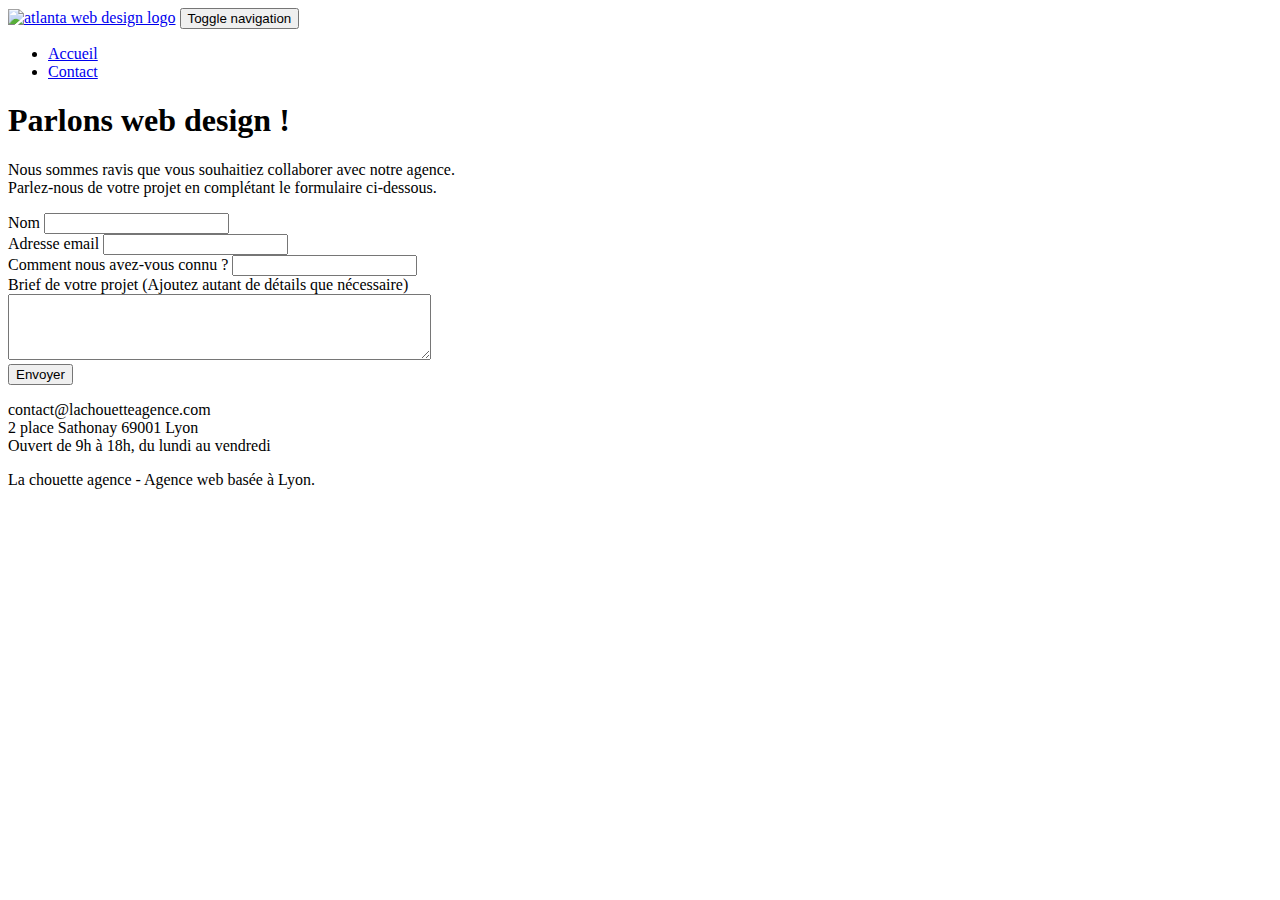
==== contact.html @ 2a6ebea1 "meta" ====
<!doctype html>
<html lang="Default">

<head>
	<meta charset="utf-8">
	<meta name="description" content="Contactez La Chouette agence ! Réponse sous 24H | Devis personnalisé | Création de sites internet | Webdesign | SEO">
	<meta name="robots" content="index, follow">
	<meta name="viewport" content="width=device-width, initial-scale=1.0, viewport-fit=cover">

	<link rel="shortcut icon" type="image/png" href="favicon.jpg">
	<link rel="stylesheet" type="text/css" href="./css/bootstrap.min.css">
	<link rel="stylesheet" type="text/css" href="style.css">
	<link rel="stylesheet" type="text/css" href="./css/font-awesome.min.css">
	<link rel="stylesheet" type="text/css" href="./css/et-line.min.css">

	<script src="./js/jquery-2.1.0.min.js"></script>
	<script src="./js/bootstrap.min.js"></script>
	<script src="./js/blocs.min.js"></script>
	<script src="./js/jqBootstrapValidation.js"></script>
	<script src="./js/formHandler.js"></script>

	<title>Contactez La Chouette agence | Webdesign - SEO</title>

</head>

<body>
	<!-- Principal conteneur -->
	<div class="page-container">

		<!-- bloc-0 -->
		<div class="bloc bgc-white l-bloc " id="bloc-0">
			<div class="container bloc-sm">
				<nav class="navbar row">
					<div class="navbar-header">
						<a class="navbar-brand" href="index.html"><img src="img/la-chouette-agence.png"
								alt="atlanta web design logo" height="40" /></a>
						<button id="nav-toggle" type="button" class="ui-navbar-toggle navbar-toggle"
							data-toggle="collapse" data-target=".navbar-1">
							<span class="sr-only">Toggle navigation</span><span class="icon-bar"></span><span
								class="icon-bar"></span><span class="icon-bar"></span>
						</button>
					</div>
					<div class="collapse navbar-collapse navbar-1 special-dropdown-nav">
						<ul class="site-navigation nav navbar-nav">
							<li>
								<a href="index.html">Accueil</a>
							</li>
							<li>
								<a href="contact.html">Contact</a>
							</li>
						</ul>
					</div>
				</nav>
			</div>
		</div>
		<!-- bloc-0 END -->

		<!-- bloc-6 -->
		<div class="bloc bg-dots-bg bg-repeat bgc-atomic-tangerine d-bloc bloc-bg-texture texture-paper" id="bloc-6">
			<div class="container bloc-lg">
				<div class="row">
					<div class="col-sm-12">
						<h1 class="text-center hero-bloc-text tc-white">
							Parlons web design !
						</h1>
						<p class="text-center mg-lg tc-white tight-width-whitespace">
							Nous sommes ravis que vous souhaitiez collaborer avec notre agence.<br>
							Parlez-nous de votre projet en complétant le formulaire ci-dessous.
						</p>
					</div>
				</div>
			</div>
		</div>
		<!-- bloc-6 END -->

		<!-- bloc-7 -->
		<div class="bloc bgc-white l-bloc" id="bloc-7">
			<div class="container bloc-lg">
				<div class="row">
					<div class="col-sm-6">
						<form id="form_1" novalidate success-msg="Your message has been sent."
							fail-msg="Sorry it seems that our mail server is not responding, Sorry for the inconvenience!">
							<div class="form-group">
								<label>
									Nom
								</label>
								<input id="name" class="form-control" required />
							</div>
							<div class="form-group">
								<label>
									Adresse email
								</label>
								<input id="email" class="form-control" type="email" required />
							</div>
							<div class="form-group">
								<label>
									Comment nous avez-vous connu ?
								</label>
								<input class="form-control" type="email" required id="input_504" />
							</div>
							<div class="form-group">
								<label>
									Brief de votre projet (Ajoutez autant de détails que nécessaire)<br>
								</label><textarea id="message" class="form-control" rows="4" cols="50"
									required></textarea>
							</div>
							<button class="bloc-button btn btn-lg btn-block cta-hero btn-atomic-tangerine"
								type="submit">
								Envoyer
							</button>
						</form>
					</div>
					<div class="col-sm-6">
						<p>
							contact@lachouetteagence.com<br>2 place Sathonay 69001 Lyon<br>Ouvert de 9h à 18h, du lundi
							au vendredi<br>
						</p>
					</div>
				</div>
			</div>
		</div>
		<!-- bloc-7 END -->

		<!-- ScrollToTop Button -->
		<a class="bloc-button btn btn-d scrollToTop" onclick="scrollToTarget('1')"><span
				class="fa fa-chevron-up"></span></a>
		<!-- ScrollToTop Button END-->


		<!-- Footer - bloc-8 -->
		<div class="bloc bgc-atomic-tangerine d-bloc" id="bloc-8">
			<div class="container bloc-sm">
				<div class="row">
					<div class="col-sm-12">
						<p class="text-center white">
							La chouette agence - Agence web basée à Lyon.<br>
						</p>
						<div class="row row-no-gutters social">
							<div class="col-sm-3">
								<div class="text-center">
									<a class="social" href="index.html"><span class="fa fa-twitter icon-md"></span></a>
								</div>
							</div>
							<div class="col-sm-3">
								<div class="text-center">
									<a class="social" href="index.html"><span class="fa fa-facebook icon-md"></span></a>
								</div>
							</div>
							<div class="col-sm-3">
								<div class="text-center">
									<a class="social" href="index.html"><span class="fa fa-dribbble icon-md"></span></a>
								</div>
							</div>
							<div class="col-sm-3">
								<div class="text-center">
									<a class="social" href="index.html"><span
											class="fa fa-instagram icon-md"></span></a>
								</div>
							</div>
						</div>
					</div>
				</div>
			</div>
		</div>
		<!-- Footer - bloc-8 END -->

	</div>
	<!-- Principal conteneur END -->


</body>

</html>
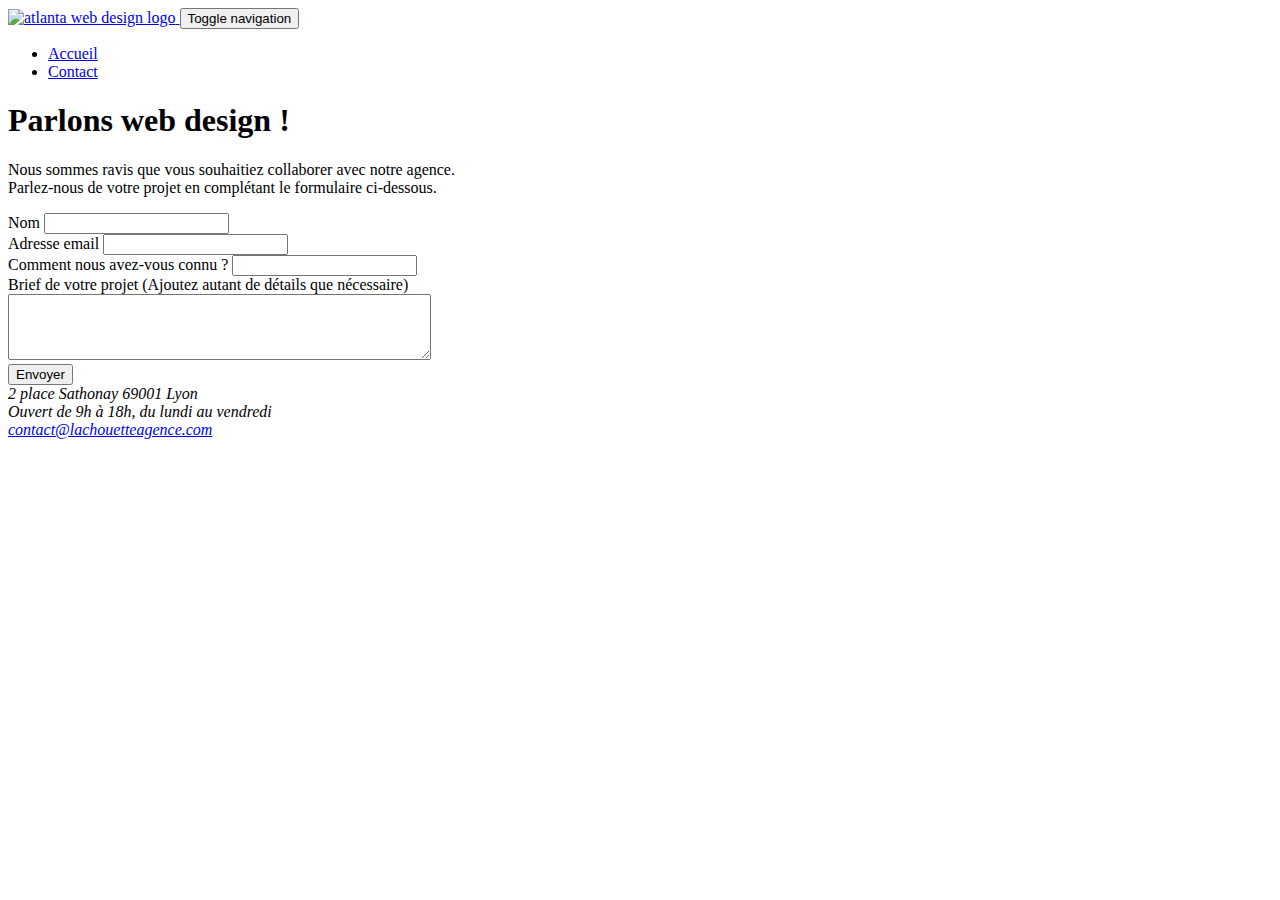
==== commit 5b2b5efd: "arborescence" ====
--- a/contact.html
+++ b/contact.html
@@ -3,19 +3,20 @@
 
 <head>
 	<meta charset="utf-8">
-	<meta name="description" content="Contactez La Chouette agence ! Réponse sous 24H | Devis personnalisé | Création de sites internet | Webdesign | SEO">
+	<meta name="description"
+		content="Contactez La Chouette agence ! Réponse sous 24H | Devis personnalisé | Création de sites internet | Webdesign | SEO">
 	<meta name="robots" content="index, follow">
 	<meta name="viewport" content="width=device-width, initial-scale=1.0, viewport-fit=cover">
 
 	<link rel="shortcut icon" type="image/png" href="favicon.jpg">
-	<link rel="stylesheet" type="text/css" href="./css/bootstrap.min.css">
+	<link rel="stylesheet" type="text/css" href="./css/bootstrap.css">
 	<link rel="stylesheet" type="text/css" href="style.css">
-	<link rel="stylesheet" type="text/css" href="./css/font-awesome.min.css">
-	<link rel="stylesheet" type="text/css" href="./css/et-line.min.css">
+	<link rel="stylesheet" type="text/css" href="./css/font-awesome.css">
+	<link rel="stylesheet" type="text/css" href="./css/et-line.css">
 
-	<script src="./js/jquery-2.1.0.min.js"></script>
-	<script src="./js/bootstrap.min.js"></script>
-	<script src="./js/blocs.min.js"></script>
+	<script src="./js/jquery-2.1.0.js"></script>
+	<script src="./js/bootstrap.js"></script>
+	<script src="./js/blocs.js"></script>
 	<script src="./js/jqBootstrapValidation.js"></script>
 	<script src="./js/formHandler.js"></script>
 
@@ -24,39 +25,46 @@
 </head>
 
 <body>
-	<!-- Principal conteneur -->
-	<div class="page-container">
 
-		<!-- bloc-0 -->
-		<div class="bloc bgc-white l-bloc " id="bloc-0">
-			<div class="container bloc-sm">
-				<nav class="navbar row">
-					<div class="navbar-header">
-						<a class="navbar-brand" href="index.html"><img src="img/la-chouette-agence.png"
-								alt="atlanta web design logo" height="40" /></a>
-						<button id="nav-toggle" type="button" class="ui-navbar-toggle navbar-toggle"
-							data-toggle="collapse" data-target=".navbar-1">
-							<span class="sr-only">Toggle navigation</span><span class="icon-bar"></span><span
-								class="icon-bar"></span><span class="icon-bar"></span>
-						</button>
-					</div>
-					<div class="collapse navbar-collapse navbar-1 special-dropdown-nav">
-						<ul class="site-navigation nav navbar-nav">
-							<li>
-								<a href="index.html">Accueil</a>
-							</li>
-							<li>
-								<a href="contact.html">Contact</a>
-							</li>
-						</ul>
-					</div>
-				</nav>
-			</div>
+	<!-- header -->
+
+	<header class="bloc bgc-white l-bloc " id="bloc-0">
+		<div class="container bloc-sm">
+			<nav class="navbar row">
+				<div class="navbar-header">
+					<a class="navbar-brand" href="index.html">
+						<img src="img/la-chouette-agence.png" alt="atlanta web design logo" height="40" />
+					</a>
+					<button id="nav-toggle" type="button" class="ui-navbar-toggle navbar-toggle" data-toggle="collapse"
+						data-target=".navbar-1">
+						<span class="sr-only">Toggle navigation</span>
+						<span class="icon-bar"></span>
+						<span class="icon-bar"></span>
+						<span class="icon-bar"></span>
+					</button>
+				</div>
+				<div class="collapse navbar-collapse navbar-1 special-dropdown-nav">
+					<ul class="site-navigation nav navbar-nav">
+						<li>
+							<a href="index.html">Accueil</a>
+						</li>
+						<li>
+							<a href="contact.html">Contact</a>
+						</li>
+					</ul>
+				</div>
+			</nav>
 		</div>
-		<!-- bloc-0 END -->
+	</header>
 
-		<!-- bloc-6 -->
-		<div class="bloc bg-dots-bg bg-repeat bgc-atomic-tangerine d-bloc bloc-bg-texture texture-paper" id="bloc-6">
+	<!-- header END -->
+
+	<!-- main -->
+	<main class="page-container">
+
+		<!-- section -->
+
+		<section class="bloc bg-dots-bg bg-repeat bgc-atomic-tangerine d-bloc bloc-bg-texture texture-paper" id="bloc-6">
 			<div class="container bloc-lg">
 				<div class="row">
 					<div class="col-sm-12">
@@ -70,16 +78,17 @@
 					</div>
 				</div>
 			</div>
-		</div>
-		<!-- bloc-6 END -->
+		</section>
 
-		<!-- bloc-7 -->
+		<!-- section END -->
+
+		<!-- form -->
+
 		<div class="bloc bgc-white l-bloc" id="bloc-7">
 			<div class="container bloc-lg">
 				<div class="row">
 					<div class="col-sm-6">
-						<form id="form_1" novalidate success-msg="Your message has been sent."
-							fail-msg="Sorry it seems that our mail server is not responding, Sorry for the inconvenience!">
+						<form id="form_1" novalidate>
 							<div class="form-group">
 								<label>
 									Nom
@@ -110,63 +119,57 @@
 							</button>
 						</form>
 					</div>
-					<div class="col-sm-6">
-						<p>
-							contact@lachouetteagence.com<br>2 place Sathonay 69001 Lyon<br>Ouvert de 9h à 18h, du lundi
-							au vendredi<br>
-						</p>
-					</div>
 				</div>
 			</div>
 		</div>
-		<!-- bloc-7 END -->
 
-		<!-- ScrollToTop Button -->
-		<a class="bloc-button btn btn-d scrollToTop" onclick="scrollToTarget('1')"><span
-				class="fa fa-chevron-up"></span></a>
-		<!-- ScrollToTop Button END-->
+		<!-- form END -->
 
+	</main>
 
-		<!-- Footer - bloc-8 -->
-		<div class="bloc bgc-atomic-tangerine d-bloc" id="bloc-8">
-			<div class="container bloc-sm">
-				<div class="row">
-					<div class="col-sm-12">
-						<p class="text-center white">
-							La chouette agence - Agence web basée à Lyon.<br>
-						</p>
-						<div class="row row-no-gutters social">
-							<div class="col-sm-3">
-								<div class="text-center">
-									<a class="social" href="index.html"><span class="fa fa-twitter icon-md"></span></a>
-								</div>
-							</div>
-							<div class="col-sm-3">
-								<div class="text-center">
-									<a class="social" href="index.html"><span class="fa fa-facebook icon-md"></span></a>
-								</div>
-							</div>
-							<div class="col-sm-3">
-								<div class="text-center">
-									<a class="social" href="index.html"><span class="fa fa-dribbble icon-md"></span></a>
-								</div>
-							</div>
-							<div class="col-sm-3">
-								<div class="text-center">
-									<a class="social" href="index.html"><span
-											class="fa fa-instagram icon-md"></span></a>
-								</div>
-							</div>
+	<!-- main END -->
+
+	<!-- Footer -->
+
+	<footer class="bloc bgc-atomic-tangerine d-bloc" id="bloc-8">
+		<div class="container bloc-sm">
+			<div class="row">
+				<div class="col-sm-12">
+					<address class="text-center white">
+						2 place Sathonay 69001 Lyon<br>
+						Ouvert de 9h à 18h, du lundi au vendredi<br>
+						<a href="mailto:contact@lachouetteagence.com"
+							class="d-bloc">contact@lachouetteagence.com</a><br>
+					</address>
+				</div>
+
+				<div class="row row-no-gutters social">
+					<div class="col-sm-3">
+						<div class="text-center">
+							<a class="social" href="index.html"><span class="fa fa-twitter icon-md"></span></a>
+						</div>
+					</div>
+					<div class="col-sm-3">
+						<div class="text-center">
+							<a class="social" href="index.html"><span class="fa fa-facebook icon-md"></span></a>
+						</div>
+					</div>
+					<div class="col-sm-3">
+						<div class="text-center">
+							<a class="social" href="index.html"><span class="fa fa-dribbble icon-md"></span></a>
+						</div>
+					</div>
+					<div class="col-sm-3">
+						<div class="text-center">
+							<a class="social" href="index.html"><span class="fa fa-instagram icon-md"></span></a>
 						</div>
 					</div>
 				</div>
 			</div>
 		</div>
-		<!-- Footer - bloc-8 END -->
+	</footer>
 
-	</div>
-	<!-- Principal conteneur END -->
-
+	<!-- Footer END-->
 
 </body>
 
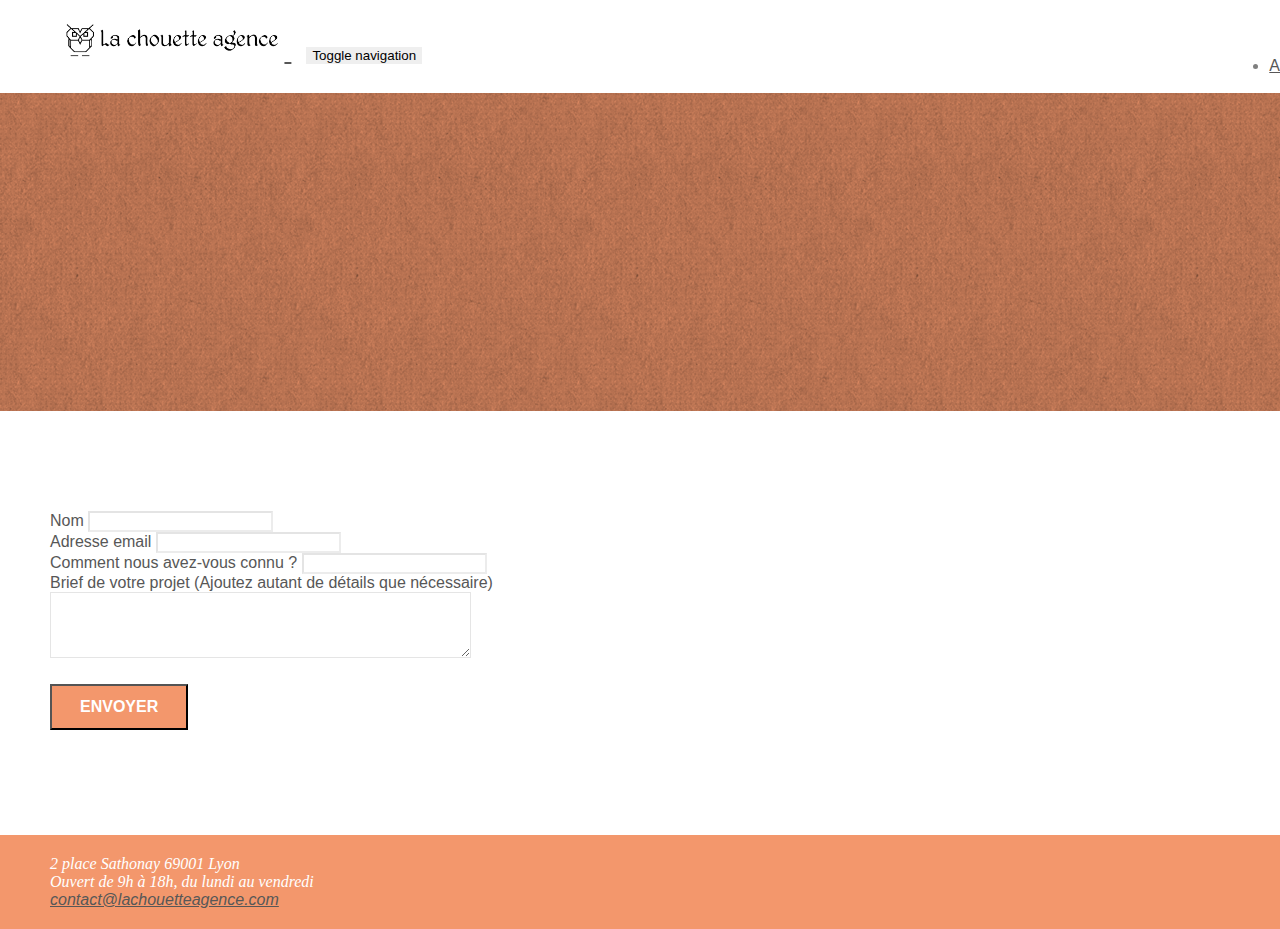
==== commit 568fa7ab: "resize img" ====
--- a/contact.html
+++ b/contact.html
@@ -1,5 +1,5 @@
 <!doctype html>
-<html lang="Default">
+<html lang="fr">
 
 <head>
 	<meta charset="utf-8">
@@ -8,7 +8,7 @@
 	<meta name="robots" content="index, follow">
 	<meta name="viewport" content="width=device-width, initial-scale=1.0, viewport-fit=cover">
 
-	<link rel="shortcut icon" type="image/png" href="favicon.jpg">
+	<link rel="shortcut icon" type="image/png" href="favicon.png">
 	<link rel="stylesheet" type="text/css" href="./css/bootstrap.css">
 	<link rel="stylesheet" type="text/css" href="style.css">
 	<link rel="stylesheet" type="text/css" href="./css/font-awesome.css">
@@ -33,7 +33,7 @@
 			<nav class="navbar row">
 				<div class="navbar-header">
 					<a class="navbar-brand" href="index.html">
-						<img src="img/la-chouette-agence.png" alt="atlanta web design logo" height="40" />
+						<img src="img/la-chouette-agence.svg" alt="atlanta web design logo" height="40" />
 					</a>
 					<button id="nav-toggle" type="button" class="ui-navbar-toggle navbar-toggle" data-toggle="collapse"
 						data-target=".navbar-1">
--- a/style.css
+++ b/style.css
@@ -0,0 +1,1042 @@
+body {
+    margin: 0;
+    padding: 0;
+    background: #FFF;
+    overflow-x: hidden;
+    -webkit-font-smoothing: antialiased;
+    -moz-osx-font-smoothing: grayscale;
+}
+
+a,
+button {
+    transition: all .3s ease-in-out;
+    outline: none!important;
+}
+
+a:hover {
+    text-decoration: none;
+    cursor: pointer;
+}
+
+#page-loading-blocs-notifaction {
+    position: fixed;
+    top: 0;
+    bottom: 0;
+    width: 100%;
+    z-index: 100000;
+    background: #FFFFFF url("img/pageload-spinner.gif") no-repeat center center;
+}
+
+.bloc {
+    width: 100%;
+    clear: both;
+    background: 50% 50% no-repeat;
+    padding: 0 50px;
+    -webkit-background-size: cover;
+    -moz-background-size: cover;
+    -o-background-size: cover;
+    background-size: cover;
+    position: relative;
+}
+
+.bloc .container {
+    padding-left: 0;
+    padding-right: 0;
+}
+
+.bloc-lg {
+    padding: 100px 50px;
+}
+
+.bloc-md {
+    padding: 50px;
+}
+
+.bloc-sm {
+    padding: 20px 50px;
+}
+
+.bg-center,
+.bg-l-edge,
+.bg-r-edge,
+.bg-t-edge,
+.bg-b-edge,
+.bg-tl-edge,
+.bg-bl-edge,
+.bg-tr-edge,
+.bg-br-edge,
+.bg-repeat {
+    -webkit-background-size: auto!important;
+    -moz-background-size: auto!important;
+    -o-background-size: auto!important;
+    background-size: auto!important;
+}
+
+.bg-repeat {
+    background: repeat;
+}
+
+.bg-t-edge {
+    background: top no-repeat;
+}
+
+.bloc-bg-texture::before {
+    content: "";
+    background-size: 2px 2px;
+    position: absolute;
+    top: 0;
+    bottom: 0;
+    left: 0;
+    right: 0;
+}
+
+.texture-paper::before {
+    background: url("img/texture-paper.png");
+    background-size: 280px 280px;
+}
+
+.b-parallax {
+    background-attachment: fixed;
+}
+
+.d-bloc {
+    color: rgba(255, 255, 255, .7);
+}
+
+.d-bloc button:hover {
+    color: rgba(255, 255, 255, .9);
+}
+
+.d-bloc .icon-round,
+.d-bloc .icon-square,
+.d-bloc .icon-rounded,
+.d-bloc .icon-semi-rounded-a,
+.d-bloc .icon-semi-rounded-b {
+    border-color: rgba(255, 255, 255, .9);
+}
+
+.d-bloc .divider-h span {
+    border-color: rgba(255, 255, 255, .2);
+}
+
+.d-bloc .a-btn,
+.d-bloc .navbar a,
+.d-bloc .navbar-brand,
+.d-bloc a .icon-sm,
+.d-bloc a .icon-md,
+.d-bloc a .icon-lg,
+.d-bloc a .icon-xl,
+.d-bloc h1 a,
+.d-bloc h2 a,
+.d-bloc h3 a,
+.d-bloc h4 a,
+.d-bloc h5 a,
+.d-bloc h6 a,
+.d-bloc p a {
+    color: rgba(255, 255, 255, .6);
+}
+
+.d-bloc .a-btn:hover,
+.d-bloc .navbar a:hover,
+.d-bloc .navbar-brand:hover,
+.d-bloc a:hover .icon-sm,
+.d-bloc a:hover .icon-md,
+.d-bloc a:hover .icon-lg,
+.d-bloc a:hover .icon-xl,
+.d-bloc h1 a:hover,
+.d-bloc h2 a:hover,
+.d-bloc h3 a:hover,
+.d-bloc h4 a:hover,
+.d-bloc h5 a:hover,
+.d-bloc h6 a:hover,
+.d-bloc p a:hover {
+    color: rgba(255, 255, 255, 1);
+}
+
+.d-bloc .navbar-toggle .icon-bar {
+    background: rgba(255, 255, 255, 1);
+}
+
+.d-bloc .btn-wire,
+.d-bloc .btn-wire:hover {
+    color: rgba(255, 255, 255, 1);
+    border-color: rgba(255, 255, 255, 1);
+}
+
+.d-bloc .panel {
+    color: rgba(0, 0, 0, .5);
+}
+
+.d-bloc .panel button:hover {
+    color: rgba(0, 0, 0, .7);
+}
+
+.d-bloc .panel icon {
+    border-color: rgba(0, 0, 0, .7);
+}
+
+.d-bloc .panel .divider-h span {
+    border-color: rgba(0, 0, 0, .1);
+}
+
+.d-bloc .panel .a-btn {
+    color: rgba(0, 0, 0, .6);
+}
+
+.d-bloc .panel .a-btn:hover {
+    color: rgba(0, 0, 0, 1);
+}
+
+.d-bloc .panel .btn-wire,
+.d-bloc .panel .btn-wire:hover {
+    color: rgba(0, 0, 0, .7);
+    border-color: rgba(0, 0, 0, .3);
+}
+
+.d-bloc .panel,
+.l-bloc {
+    color: rgba(0, 0, 0, .5);
+}
+
+.d-bloc .panel button:hover,
+.l-bloc button:hover {
+    color: rgba(0, 0, 0, .7);
+}
+
+.l-bloc .icon-round,
+.l-bloc .icon-square,
+.l-bloc .icon-rounded,
+.l-bloc .icon-semi-rounded-a,
+.l-bloc .icon-semi-rounded-b {
+    border-color: rgba(0, 0, 0, .7);
+}
+
+.d-bloc .panel .divider-h span,
+.l-bloc .divider-h span {
+    border-color: rgba(0, 0, 0, .1);
+}
+
+.d-bloc .panel .a-btn,
+.l-bloc .a-btn,
+.l-bloc .navbar a,
+.l-bloc .navbar-brand,
+.l-bloc a .icon-sm,
+.l-bloc a .icon-md,
+.l-bloc a .icon-lg,
+.l-bloc a .icon-xl,
+.l-bloc h1 a,
+.l-bloc h2 a,
+.l-bloc h3 a,
+.l-bloc h4 a,
+.l-bloc h5 a,
+.l-bloc h6 a,
+.l-bloc p a {
+    color: rgba(0, 0, 0, .6);
+}
+
+.d-bloc .panel .a-btn:hover,
+.l-bloc .a-btn:hover,
+.l-bloc .navbar a:hover,
+.l-bloc .navbar-brand:hover,
+.l-bloc a:hover .icon-sm,
+.l-bloc a:hover .icon-md,
+.l-bloc a:hover .icon-lg,
+.l-bloc a:hover .icon-xl,
+.l-bloc h1 a:hover,
+.l-bloc h2 a:hover,
+.l-bloc h3 a:hover,
+.l-bloc h4 a:hover,
+.l-bloc h5 a:hover,
+.l-bloc h6 a:hover,
+.l-bloc p a:hover {
+    color: rgba(0, 0, 0, 1);
+}
+
+.l-bloc .navbar-toggle .icon-bar {
+    color: rgba(0, 0, 0, .6);
+}
+
+.d-bloc .panel .btn-wire,
+.d-bloc .panel .btn-wire:hover,
+.l-bloc .btn-wire,
+.l-bloc .btn-wire:hover {
+    color: rgba(0, 0, 0, .7);
+    border-color: rgba(0, 0, 0, .3);
+}
+
+.voffset {
+    margin-top: 30px;
+}
+
+.voffset-lg {
+    margin-top: 80px;
+}
+
+.row-no-gutters {
+    margin-right: 0;
+    margin-left: 0;
+}
+
+.row.row-no-gutters > [class^="col-"],
+.row.row-no-gutters > [class*=" col-"] {
+    padding-right: 0;
+    padding-left: 0;
+}
+
+#bloc-1-hero h1 {
+    font-size: 32px;
+}
+
+.navbar {
+    margin-bottom: 0;
+    z-index: 1;
+}
+
+.navbar-brand {
+    height: auto;
+    padding: 3px 15px;
+    font-size: 25px;
+    font-weight: normal;
+    font-weight: 600;
+    line-height: 44px;
+}
+
+.navbar-brand img {
+    max-height: 200px;
+    margin: 0 5px 0 0;
+    display: inline;
+}
+
+.navbar-brand img[src$=svg] {
+    min-width: 100px;
+}
+
+.nav-center .navbar-brand img {
+    margin: 0;
+}
+
+.navbar .nav {
+    padding-top: 2px;
+    margin-right: -16px;
+    float: right;
+    z-index: 1;
+}
+
+.nav > li {
+    float: left;
+    margin-top: 4px;
+    font-size: 16px;
+}
+
+.navbar-nav .open .dropdown-menu > li > a {
+    text-align: inherit;
+}
+
+.nav > li a:hover,
+.nav > li a:focus {
+    background: transparent;
+}
+
+.navbar-toggle {
+    margin: 10px 10px 0 0;
+    border: 0px;
+}
+
+.navbar-toggle:hover {
+    background: transparent!important;
+}
+
+.navbar-toggle .icon-bar {
+    background-color: rgba(0, 0, 0, .5);
+    width: 26px;
+}
+
+.nav-invert .navbar .nav {
+    float: left;
+}
+
+.nav-invert .navbar-header,
+.nav-invert .navbar-brand {
+    float: right;
+    position: relative;
+    z-index: 2;
+}
+
+@media (min-width: 768px) {
+    .site-navigation {
+        position: absolute;
+        top: 50%;
+        right: 20px;
+        transform: translate(0, -50%);
+        -webkit-transform: translateY(-50%);
+    }
+    .nav > li .dropdown-menu a,
+    .nav > li .dropdown-menu a:hover {
+        color: #484848;
+    }
+    .nav-invert .site-navigation {
+        left: 0;
+        right: 0;
+    }
+    .nav-center {
+        text-align: center;
+    }
+    .nav-center .navbar-header {
+        width: 100%;
+    }
+    .nav-center .navbar-header,
+    .nav-center .navbar-brand,
+    .nav-center .nav > li {
+        float: none;
+        display: inline-block;
+    }
+    .nav-center .site-navigation {
+        position: relative;
+        width: 100%;
+        right: 0;
+        margin-right: 0px;
+        margin-top: 20px;
+    }
+    .nav-center.mini-nav .navbar-toggle {
+        float: none;
+        margin: 10px auto 0;
+    }
+}
+
+.nav > li > .dropdown a {
+    background: none!important;
+    display: block;
+    padding: 14px 15px;
+}
+
+nav .caret {
+    margin: 0 5px;
+}
+
+.dropdown-menu .dropdown-menu {
+    top: -8px;
+    left: 100%;
+}
+
+.dropdown-menu .dropmenu-flow-right {
+    top: 100%;
+    left: 0;
+    margin-left: -1px;
+    border-top-left-radius: 0;
+    border-top-right-radius: 0;
+}
+
+.dropdown-menu .dropdown span {
+    border: 4px solid black;
+    border-top-color: transparent;
+    border-right-color: transparent;
+    border-bottom-color: transparent;
+    margin: 6px -5px 0 0!important;
+    float: right;
+}
+
+.mg-md {
+    margin-top: 10px;
+    margin-bottom: 20px;
+}
+
+.mg-lg {
+    margin-top: 10px;
+    margin-bottom: 40px;
+}
+
+.btn {
+    margin: 0 5px 5px 0;
+}
+
+.btn.pull-right {
+    margin: 0 0 5px 5px;
+}
+
+.btn-d,
+.btn-d:hover,
+.btn-d:focus {
+    color: #FFF;
+    background: rgba(0, 0, 0, .3);
+}
+
+button {
+    outline: none!important;
+}
+
+.btn-rd {
+    border-radius: 40px;
+}
+
+.btn-clean {
+    border: 1px solid rgba(0, 0, 0, .08);
+    border-bottom-color: rgba(0, 0, 0, .1);
+    text-shadow: 0 1px 0 rgba(0, 0, 1, .1);
+    box-shadow: 0 1px 3px rgba(0, 0, 1, .25), inset 0 1px 0 0 rgba(255, 255, 255, .15);
+}
+
+.icon-md {
+    font-size: 30px!important;
+}
+
+.icon-lg {
+    font-size: 60px!important;
+}
+
+.sm-shadow {
+    text-shadow: 0 1px 2px rgba(0, 0, 0, .3);
+}
+
+.panel-sq,
+.panel-sq .panel-heading,
+.panel-sq .panel-footer {
+    border-radius: 0;
+}
+
+.panel-rd {
+    border-radius: 30px;
+}
+
+.panel-rd .panel-heading {
+    border-radius: 29px 29px 0 0;
+}
+
+.panel-rd .panel-footer {
+    border-radius: 0 0 29px 29px;
+}
+
+.form-control {
+    border-color: rgba(0, 0, 0, .1);
+    box-shadow: none;
+}
+
+.scrollToTop {
+    width: 40px;
+    height: 40px;
+    position: fixed;
+    bottom: 20px;
+    right: 20px;
+    opacity: 0;
+    z-index: 500;
+    transition: all .3s ease-in-out;
+}
+
+.scrollToTop span {
+    margin-top: 6px;
+}
+
+.showScrollTop {
+    font-size: 14px;
+    opacity: 1;
+}
+
+a[data-lightbox] {
+    position: relative;
+    display: block;
+    text-align: center;
+}
+
+a[data-lightbox]:hover::before {
+    content: "+";
+    font-family: "HelveticaNeue-Light", "Helvetica Neue Light", "Helvetica Neue", Helvetica, Arial;
+    font-size: 32px;
+    width: 50px;
+    height: 50px;
+    margin-left: -25px;
+    border-radius: 50%;
+    background: rgba(0, 0, 0, .6);
+    color: #FFF;
+    font-weight: 100;
+    z-index: 1;
+    position: absolute;
+    top: 50%;
+    transform: translateY(-50%);
+    -webkit-transform: translateY(-50%);
+}
+
+a[data-lightbox]:hover img {
+    opacity: 0.6;
+    -webkit-animation-fill-mode: none;
+    animation-fill-mode: none;
+}
+
+#lightbox-modal {
+    display: flex;
+    align-items: center;
+}
+
+#lightbox-modal .modal-dialog {
+    width: 90%;
+    max-width: 900px;
+    margin: 0 auto 0;
+}
+
+#lightbox-modal .modal-dialog img {
+    max-height: 90vh;
+    margin: 0 auto;
+}
+
+.lightbox-caption {
+    padding: 20px;
+    color: #FFF;
+    background: rgba(0, 0, 0, .5);
+    position: absolute;
+    left: 15px;
+    right: 15px;
+    bottom: 5px;
+}
+
+.close-lightbox {
+    color: #FFF;
+    font-size: 30px;
+    position: absolute;
+    top: 20px;
+    right: 20px;
+    z-index: 20;
+    background: rgba(0, 0, 0, .5);
+    border: none;
+    line-height: 30px;
+    padding: 0 9px 5px;
+    opacity: 0.3;
+}
+
+.close-lightbox:hover,
+.next-lightbox:hover,
+.prev-lightbox:hover {
+    opacity: 1.0;
+    color: #FFF;
+}
+
+.next-lightbox,
+.prev-lightbox {
+    font-size: 20px;
+    color: rgba(255, 255, 255, .9);
+    background: rgba(0, 0, 0, .5);
+    transition: all .2s ease-in-out;
+    position: absolute;
+    top: 45%;
+    z-index: 1;
+    opacity: 0.4;
+}
+
+.next-lightbox {
+    padding: 6px 8px 1px 13px;
+    right: 25px;
+}
+
+.prev-lightbox {
+    padding: 6px 13px 1px 10px;
+    left: 25px;
+}
+
+.snapshot-lb .modal-body {
+    padding-bottom: 45px;
+}
+
+.snapshot-lb .lightbox-caption {
+    padding: 0;
+    color: rgba(0, 0, 0, .5);
+    background: none;
+}
+
+h1,
+h2,
+h3,
+h4,
+h5,
+h6,
+p,
+label,
+.btn,
+a {
+    font-family: "helvetica";
+    font-weight: 400;
+    color: #575757!important;
+}
+
+.container {
+    max-width: 1000px;
+}
+
+.hero-bloc-text {
+    font-size: 38px;
+}
+
+.hero-bloc-text-sub {
+    font-size: 36px;
+}
+
+.statement-bloc-text {
+    line-height: 26px;
+    font-style: italic;
+    font-size: 20px;
+    text-align: center;
+    font-weight: lighter;
+    max-width: 520px;
+    margin: auto auto auto auto;
+}
+
+p {
+    font-size: 11px;
+}
+
+.tight-width-whitespace {
+    max-width: 600px;
+    margin: auto auto auto auto;
+}
+
+.h1 {
+    font-size: 20px;
+    font-family: "Open Sans";
+}
+
+.cta-hero {
+    margin-top: 22px;
+    color: #FFFFFF!important;
+    text-transform: uppercase;
+    padding: 12px 28px 12px 28px;
+    font-size: 16px;
+    font-weight: 700;
+}
+
+.social {
+    max-width: 400px;
+    margin: auto auto auto auto;
+}
+
+h2 {
+    font-size: 22px;
+    line-height: 1.4em;
+}
+
+h3 {
+    font-size: 15px;
+    text-transform: uppercase;
+    font-weight: 700;
+    color: #333333!important;
+}
+
+.med-width-whitespace {
+    max-width: 800px;
+    margin: auto auto auto auto;
+    box-shadow: 0px 0px 0px #000000;
+}
+
+h1 {
+    color: #333333!important;
+}
+
+h4 {
+    color: #333333!important;
+}
+
+.icons {
+    margin-bottom: 14px;
+    margin-top: 24px;
+}
+
+.white {
+    color: #FFFFFF!important;
+}
+
+.portfolio-thumb {
+    margin-bottom: 24px;
+}
+
+.portfolio-row {
+    margin-bottom: 44px;
+    margin-top: 50px;
+}
+
+.avatar {
+    box-shadow: 0px 4px 9px rgba(0, 0, 0, 0.3);
+}
+
+.black-background {
+    background-color: rgba(165, 147, 99, 0.7);
+    padding: 40px 40px 40px 40px;
+}
+
+.bold-link {
+    font-weight: 900;
+    text-decoration: underline!important;
+}
+
+.bgc-white {
+    background-color: #FFFFFF;
+}
+
+.bgc-dark-slate-blue {
+    background-color: #364577;
+}
+
+.bgc-atomic-tangerine {
+    background-color: #F3976C;
+}
+
+.tc-white {
+    color: #F3976C!important;
+}
+
+.btn-atomic-tangerine {
+    background: #F3976C;
+    color: #FFFFFF!important;
+}
+
+.btn-atomic-tangerine:hover {
+    background: #c27956!important;
+    color: #FFFFFF!important;
+}
+
+.ltc-white {
+    color: #FFFFFF!important;
+}
+
+.ltc-white:hover {
+    color: #cccccc!important;
+}
+
+.ltc-atomic-tangerine {
+    color: #F3976C!important;
+}
+
+.ltc-atomic-tangerine:hover {
+    color: #c27956!important;
+}
+
+.icon-dark-slate-blue {
+    color: #364577!important;
+    border-color: #364577!important;
+}
+
+.bg-dots-bg {
+    background-image: url("img/dots-bg.png");
+}
+
+.bg-lines-h2-bg {
+    background-image: url("img/lines-h2-bg.png");
+}
+
+.bg-banniere {
+    background-image: url("img/la-chouette-agence-banniere.jpg");
+}
+
+.bg-presentation {
+    background-image: url("img/image-de-presentation.jpg");
+}
+
+@media (max-width: 1024px) {
+    .bloc {
+        padding-left: 20px;
+        padding-right: 20px;
+    }
+    .bloc.full-width-bloc,
+    .bloc-tile-2.full-width-bloc .container,
+    .bloc-tile-3.full-width-bloc .container,
+    .bloc-tile-4.full-width-bloc .container {
+        padding-left: 0;
+        padding-right: 0;
+    }
+}
+
+@media (max-width: 992px) and (min-width: 768px) {
+    .navbar .nav {
+        max-width: 80%
+    }
+    .nav-center.navbar .nav {
+        max-width: 100%
+    }
+}
+
+@media only screen and (min-device-width: 768px) and (max-device-width: 1024px) and (orientation: landscape) {
+    .b-parallax {
+        background-attachment: scroll;
+    }
+}
+
+@media only screen and (min-device-width: 1024px) and (max-device-width: 1366px) and (-webkit-min-device-pixel-ratio: 1.5) {
+    .b-parallax {
+        background-attachment: scroll;
+    }
+}
+
+@media (max-width: 991px) {
+    .container {
+        width: 100%;
+    }
+    .b-parallax {
+        background-attachment: scroll;
+    }
+    .page-container,
+    #hero-bloc {
+        overflow-x: hidden;
+        position: relative;
+    }
+    .bloc {
+        padding-left: constant(safe-area-inset-left);
+        padding-right: constant(safe-area-inset-right);
+    }
+    .bloc-group,
+    .bloc-group .bloc {
+        display: block;
+        width: 100%;
+    }
+    .bloc-fill-screen .fill-bloc-top-edge,
+    .bloc-fill-screen .fill-bloc-bottom-edge {
+        padding: 0 20px;
+        padding-left: constant(safe-area-inset-left);
+        padding-right: constant(safe-area-inset-right);
+    }
+}
+
+@media (max-width: 767px) {
+    .page-container {
+        overflow-x: hidden;
+        position: relative;
+    }
+    h1,
+    h2,
+    h3,
+    h4,
+    h5,
+    h6,
+    p,
+    #disqus_thread {
+        padding-left: 10px!important;
+        padding-right: 10px!important;
+    }
+    .b-parallax {
+        background-attachment: scroll;
+    }
+    .navbar .nav {
+        padding-top: 0;
+        border-top: 1px solid rgba(0, 0, 0, .2);
+        float: none!important;
+    }
+    .navbar.row {
+        margin-left: 0;
+        margin-right: 0;
+    }
+    .site-navigation {
+        position: inherit;
+        transform: none;
+        -webkit-transform: none;
+        -ms-transform: none;
+    }
+    .nav > li {
+        margin-top: 0;
+        border-bottom: 1px solid rgba(0, 0, 0, .1);
+        background: rgba(0, 0, 0, .05);
+        text-align: left;
+        padding-left: 15px;
+        width: 100%;
+    }
+    .nav > li:hover {
+        background: rgba(0, 0, 0, .08);
+    }
+    .dropdown .dropdown a .caret {
+        float: none;
+        margin: 5px 0 0 10px!important;
+        border: 4px solid black;
+        border-bottom-color: transparent;
+        border-right-color: transparent;
+        border-left-color: transparent;
+    }
+    #hero-bloc .navbar .nav {
+        background: rgba(0, 0, 0, .8);
+    }
+    #hero-bloc .navbar .nav a {
+        color: rgba(255, 255, 255, .6);
+    }
+    .hero {
+        padding: 50px 0;
+    }
+    .hero-nav {
+        left: -1px;
+        right: -1px;
+    }
+    .navbar-collapse {
+        padding: 0;
+        overflow-x: hidden;
+        -webkit-box-shadow: none;
+        box-shadow: none;
+    }
+    .navbar-brand img {
+        max-height: 40px;
+        width: auto;
+    }
+    .nav-invert .navbar-header {
+        float: none;
+        width: 100%;
+    }
+    .nav-invert .navbar-toggle {
+        float: left;
+        margin-left: 10px;
+    }
+    .bloc {
+        padding-left: 0;
+        padding-right: 0;
+    }
+    .bloc-xxl,
+    .bloc-xl,
+    .bloc-lg {
+        padding: 40px 0;
+    }
+    .bloc-sm,
+    .bloc-md {
+        padding-left: 0;
+        padding-right: 0;
+    }
+    .bloc-tile-2 .container,
+    .bloc-tile-3 .container,
+    .bloc-tile-4 .container,
+    .bloc-fill-screen .fill-bloc-top-edge,
+    .bloc-fill-screen .fill-bloc-bottom-edge {
+        padding-left: 0;
+        padding-right: 0;
+    }
+    .a-block {
+        padding: 0 10px;
+    }
+    .btn-dwn {
+        display: none;
+    }
+    .voffset {
+        margin-top: 5px;
+    }
+    .voffset-md {
+        margin-top: 20px;
+    }
+    .voffset-lg {
+        margin-top: 30px;
+    }
+    form {
+        padding: 5px;
+    }
+    .close-lightbox {
+        display: inline-block;
+    }
+    .blocsapp-device-iphone5 {
+        background-size: 216px 425px;
+        padding-top: 60px;
+        width: 216px;
+        height: 425px;
+    }
+    .blocsapp-device-iphone5 img {
+        width: 180px;
+        height: 320px;
+    }
+}
+
+@media (max-width: 400px) {
+    .bloc {
+        padding-left: 0;
+        padding-right: 0;
+    }
+}
+
+@media (max-width: 767px) {
+    .bloc-mob-center-text {
+        text-align: center;
+    }
+}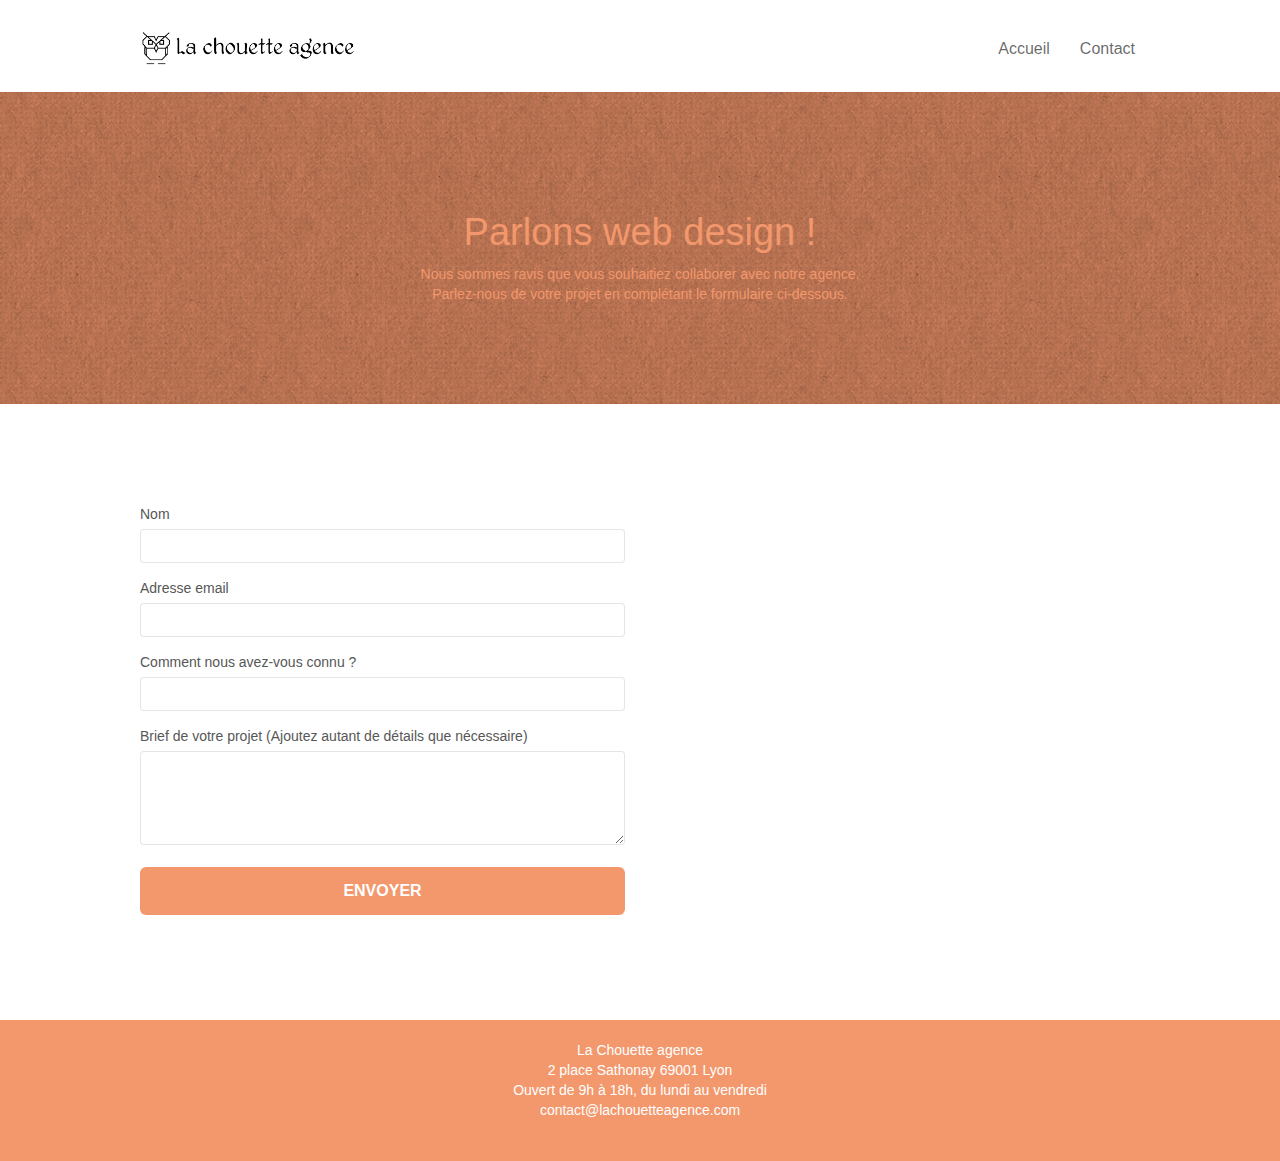
==== commit ac438f13: "contrast" ====
--- a/contact.html
+++ b/contact.html
@@ -33,7 +33,7 @@
 			<nav class="navbar row">
 				<div class="navbar-header">
 					<a class="navbar-brand" href="index.html">
-						<img src="img/la-chouette-agence.svg" alt="atlanta web design logo" height="40" />
+						<img src="img/la-chouette-agence.svg" alt="image d'une chouette" height="40" />
 					</a>
 					<button id="nav-toggle" type="button" class="ui-navbar-toggle navbar-toggle" data-toggle="collapse"
 						data-target=".navbar-1">
@@ -90,33 +90,22 @@
 					<div class="col-sm-6">
 						<form id="form_1" novalidate>
 							<div class="form-group">
-								<label>
-									Nom
-								</label>
+								<label for="name">Nom</label>
 								<input id="name" class="form-control" required />
 							</div>
 							<div class="form-group">
-								<label>
-									Adresse email
-								</label>
+								<label for="email">Adresse email</label>
 								<input id="email" class="form-control" type="email" required />
 							</div>
 							<div class="form-group">
-								<label>
-									Comment nous avez-vous connu ?
-								</label>
-								<input class="form-control" type="email" required id="input_504" />
+								<label for="input_504">Comment nous avez-vous connu ?</label>
+								<input id="input_504" class="form-control" type="text" required  />
 							</div>
 							<div class="form-group">
-								<label>
-									Brief de votre projet (Ajoutez autant de détails que nécessaire)<br>
-								</label><textarea id="message" class="form-control" rows="4" cols="50"
-									required></textarea>
+								<label for="message">Brief de votre projet (Ajoutez autant de détails que nécessaire)<br></label>
+								<textarea id="message" class="form-control" rows="4" cols="50" required></textarea>
 							</div>
-							<button class="bloc-button btn btn-lg btn-block cta-hero btn-atomic-tangerine"
-								type="submit">
-								Envoyer
-							</button>
+							<button class="bloc-button btn btn-lg btn-block cta-hero btn-atomic-tangerine" type="submit">Envoyer</button>
 						</form>
 					</div>
 				</div>
@@ -136,32 +125,32 @@
 			<div class="row">
 				<div class="col-sm-12">
 					<address class="text-center white">
+						La Chouette agence<br>
 						2 place Sathonay 69001 Lyon<br>
 						Ouvert de 9h à 18h, du lundi au vendredi<br>
-						<a href="mailto:contact@lachouetteagence.com"
-							class="d-bloc">contact@lachouetteagence.com</a><br>
+						<a class="text-center white" href="mailto:contact@lachouetteagence.com">contact@lachouetteagence.com</a><br>
 					</address>
 				</div>
 
 				<div class="row row-no-gutters social">
 					<div class="col-sm-3">
 						<div class="text-center">
-							<a class="social" href="index.html"><span class="fa fa-twitter icon-md"></span></a>
+							<a aria-label="twitter" class="social" href="index.html"><span class="fa fa-twitter icon-md"></span></a>
 						</div>
 					</div>
 					<div class="col-sm-3">
 						<div class="text-center">
-							<a class="social" href="index.html"><span class="fa fa-facebook icon-md"></span></a>
+							<a aria-label="facebook" class="social" href="index.html"><span class="fa fa-facebook icon-md"></span></a>
 						</div>
 					</div>
 					<div class="col-sm-3">
 						<div class="text-center">
-							<a class="social" href="index.html"><span class="fa fa-dribbble icon-md"></span></a>
+							<a aria-label="dribbble" class="social" href="index.html"><span class="fa fa-dribbble icon-md"></span></a>
 						</div>
 					</div>
 					<div class="col-sm-3">
 						<div class="text-center">
-							<a class="social" href="index.html"><span class="fa fa-instagram icon-md"></span></a>
+							<a aria-label="instagram" class="social" href="index.html"><span class="fa fa-instagram icon-md"></span></a>
 						</div>
 					</div>
 				</div>
--- a/style.css
+++ b/style.css
@@ -10,7 +10,7 @@
 a,
 button {
     transition: all .3s ease-in-out;
-    outline: none!important;
+    outline: none;
 }
 
 a:hover {
@@ -66,10 +66,10 @@
 .bg-tr-edge,
 .bg-br-edge,
 .bg-repeat {
-    -webkit-background-size: auto!important;
-    -moz-background-size: auto!important;
-    -o-background-size: auto!important;
-    background-size: auto!important;
+    -webkit-background-size: auto;
+    -moz-background-size: auto;
+    -o-background-size: auto;
+    background-size: auto;
 }
 
 .bg-repeat {
@@ -343,7 +343,7 @@
 }
 
 .navbar-toggle:hover {
-    background: transparent!important;
+    background: transparent;
 }
 
 .navbar-toggle .icon-bar {
@@ -404,7 +404,7 @@
 }
 
 .nav > li > .dropdown a {
-    background: none!important;
+    background: none;
     display: block;
     padding: 14px 15px;
 }
@@ -431,7 +431,7 @@
     border-top-color: transparent;
     border-right-color: transparent;
     border-bottom-color: transparent;
-    margin: 6px -5px 0 0!important;
+    margin: 6px -5px 0 0;
     float: right;
 }
 
@@ -461,7 +461,7 @@
 }
 
 button {
-    outline: none!important;
+    outline: none;
 }
 
 .btn-rd {
@@ -476,11 +476,11 @@
 }
 
 .icon-md {
-    font-size: 30px!important;
+    font-size: 30px;
 }
 
 .icon-lg {
-    font-size: 60px!important;
+    font-size: 60px;
 }
 
 .sm-shadow {
@@ -651,7 +651,7 @@
 a {
     font-family: "helvetica";
     font-weight: 400;
-    color: #575757!important;
+    color: #575757;
 }
 
 .container {
@@ -676,10 +676,6 @@
     margin: auto auto auto auto;
 }
 
-p {
-    font-size: 11px;
-}
-
 .tight-width-whitespace {
     max-width: 600px;
     margin: auto auto auto auto;
@@ -692,7 +688,7 @@
 
 .cta-hero {
     margin-top: 22px;
-    color: #FFFFFF!important;
+    color: #FFFFFF;
     text-transform: uppercase;
     padding: 12px 28px 12px 28px;
     font-size: 16px;
@@ -702,6 +698,7 @@
 .social {
     max-width: 400px;
     margin: auto auto auto auto;
+    font-size: 1.5em;
 }
 
 h2 {
@@ -713,7 +710,7 @@
     font-size: 15px;
     text-transform: uppercase;
     font-weight: 700;
-    color: #333333!important;
+    color: #333333;
 }
 
 .med-width-whitespace {
@@ -723,11 +720,11 @@
 }
 
 h1 {
-    color: #333333!important;
+    color: #333333;
 }
 
 h4 {
-    color: #333333!important;
+    color: #333333;
 }
 
 .icons {
@@ -736,7 +733,7 @@
 }
 
 .white {
-    color: #FFFFFF!important;
+    color: #FFFFFF;
 }
 
 .portfolio-thumb {
@@ -759,7 +756,7 @@
 
 .bold-link {
     font-weight: 900;
-    text-decoration: underline!important;
+    text-decoration: underline;
 }
 
 .bgc-white {
@@ -775,38 +772,38 @@
 }
 
 .tc-white {
-    color: #F3976C!important;
+    color: #F3976C;
 }
 
 .btn-atomic-tangerine {
     background: #F3976C;
-    color: #FFFFFF!important;
+    color: #FFFFFF;
 }
 
 .btn-atomic-tangerine:hover {
-    background: #c27956!important;
-    color: #FFFFFF!important;
+    background: #c27956;
+    color: #FFFFFF;
 }
 
 .ltc-white {
-    color: #FFFFFF!important;
+    color: #FFFFFF;
 }
 
 .ltc-white:hover {
-    color: #cccccc!important;
+    color: #cccccc;
 }
 
 .ltc-atomic-tangerine {
-    color: #F3976C!important;
+    color: #F3976C;
 }
 
 .ltc-atomic-tangerine:hover {
-    color: #c27956!important;
+    color: #c27956;
 }
 
 .icon-dark-slate-blue {
-    color: #364577!important;
-    border-color: #364577!important;
+    color: #364577;
+    border-color: #364577;
 }
 
 .bg-dots-bg {
@@ -902,8 +899,8 @@
     h6,
     p,
     #disqus_thread {
-        padding-left: 10px!important;
-        padding-right: 10px!important;
+        padding-left: 10px;
+        padding-right: 10px;
     }
     .b-parallax {
         background-attachment: scroll;
@@ -911,7 +908,7 @@
     .navbar .nav {
         padding-top: 0;
         border-top: 1px solid rgba(0, 0, 0, .2);
-        float: none!important;
+        float: none;
     }
     .navbar.row {
         margin-left: 0;
@@ -936,7 +933,7 @@
     }
     .dropdown .dropdown a .caret {
         float: none;
-        margin: 5px 0 0 10px!important;
+        margin: 5px 0 0 10px;
         border: 4px solid black;
         border-bottom-color: transparent;
         border-right-color: transparent;
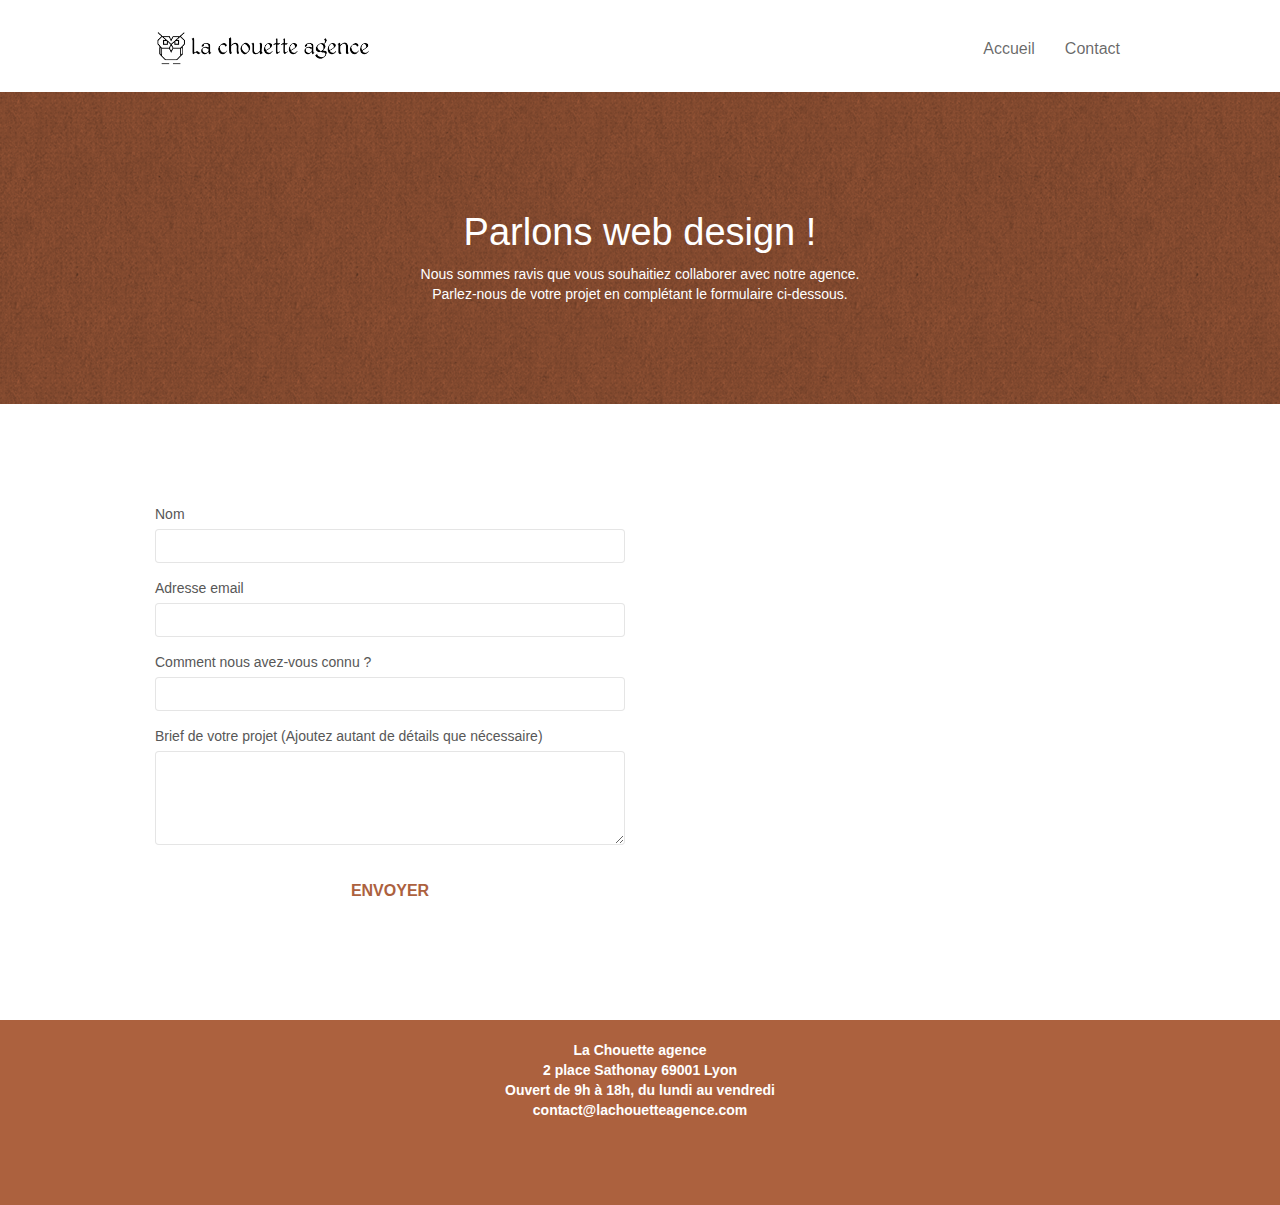
==== commit 493d6afb: "responsive" ====
--- a/contact.html
+++ b/contact.html
@@ -9,16 +9,10 @@
 	<meta name="viewport" content="width=device-width, initial-scale=1.0, viewport-fit=cover">
 
 	<link rel="shortcut icon" type="image/png" href="favicon.png">
-	<link rel="stylesheet" type="text/css" href="./css/bootstrap.css">
-	<link rel="stylesheet" type="text/css" href="style.css">
-	<link rel="stylesheet" type="text/css" href="./css/font-awesome.css">
-	<link rel="stylesheet" type="text/css" href="./css/et-line.css">
-
-	<script src="./js/jquery-2.1.0.js"></script>
-	<script src="./js/bootstrap.js"></script>
-	<script src="./js/blocs.js"></script>
-	<script src="./js/jqBootstrapValidation.js"></script>
-	<script src="./js/formHandler.js"></script>
+	<link rel="stylesheet" type="text/css" href="./css/bootstrap.min.css">
+	<link rel="stylesheet" type="text/css" href="style.min.css">
+	<link rel="stylesheet" type="text/css" href="./css/font-awesome.min.css">
+	
 
 	<title>Contactez La Chouette agence | Webdesign - SEO</title>
 
@@ -118,6 +112,12 @@
 
 	<!-- main END -->
 
+	<!-- ScrollToTop Button -->
+	<a aria-label="haut de page" class="bloc-button btn btn-d scrollToTop" onclick="scrollToTarget('1')">
+		<span class="fa fa-chevron-up"></span>
+	</a>
+	<!-- ScrollToTop Button END-->
+	
 	<!-- Footer -->
 
 	<footer class="bloc bgc-atomic-tangerine d-bloc" id="bloc-8">
@@ -160,6 +160,15 @@
 
 	<!-- Footer END-->
 
+	<!-- script -->
+
+	<script src="./js/jquery-2.1.0.min.js" defer></script>
+	<script src="./js/bootstrap.min.js" defer></script>
+	<script src="./js/blocs.min.js" defer></script>
+	<script src="./js/jqBootstrapValidation.min.js" defer></script>
+	<script src="./js/formHandler.min.js" defer></script>
+
+	<!-- script END -->
 </body>
 
 </html>--- a/style.min.css
+++ b/style.min.css
@@ -0,0 +1 @@
+body{margin:0;padding:0;background:#fff;overflow-x:hidden;-webkit-font-smoothing:antialiased;-moz-osx-font-smoothing:grayscale}a,button{transition:all .3s ease-in-out;outline:0}a:hover{text-decoration:none;cursor:pointer}#page-loading-blocs-notifaction{position:fixed;top:0;bottom:0;width:100%;z-index:100000;background:#fff url(img/pageload-spinner.gif) no-repeat center center}.bloc{width:100%;clear:both;background:50% 50% no-repeat;padding:0 50px;-webkit-background-size:cover;-moz-background-size:cover;-o-background-size:cover;background-size:cover;position:relative}.bloc .container{padding-left:0;padding-right:0}.bloc-lg{padding:100px 50px}.bloc-md{padding:50px}.bloc-sm{padding:20px 50px}.bg-b-edge,.bg-bl-edge,.bg-br-edge,.bg-center,.bg-l-edge,.bg-r-edge,.bg-repeat,.bg-t-edge,.bg-tl-edge,.bg-tr-edge{-webkit-background-size:auto;-moz-background-size:auto;-o-background-size:auto;background-size:auto}.bg-repeat{background:repeat}.bg-t-edge{background:top no-repeat}.bloc-bg-texture::before{content:"";background-size:2px 2px;position:absolute;top:0;bottom:0;left:0;right:0}.texture-paper::before{background:url(img/texture-paper.png);background-size:280px 280px}.b-parallax{background-attachment:fixed}.d-bloc{color:rgba(255,255,255,.7)}.d-bloc .icon-round,.d-bloc .icon-rounded,.d-bloc .icon-semi-rounded-a,.d-bloc .icon-semi-rounded-b,.d-bloc .icon-square{border-color:rgba(255,255,255,.9)}.d-bloc .divider-h span{border-color:rgba(255,255,255,.2)}.d-bloc .a-btn,.d-bloc .navbar a,.d-bloc .navbar-brand,.d-bloc a .icon-lg,.d-bloc a .icon-md,.d-bloc a .icon-sm,.d-bloc a .icon-xl,.d-bloc h1 a,.d-bloc h2 a,.d-bloc h3 a,.d-bloc h4 a,.d-bloc h5 a,.d-bloc h6 a,.d-bloc p a{color:#fff}.d-bloc .a-btn:hover,.d-bloc .navbar a:hover,.d-bloc .navbar-brand:hover,.d-bloc a:hover .icon-lg,.d-bloc a:hover .icon-md,.d-bloc a:hover .icon-sm,.d-bloc a:hover .icon-xl,.d-bloc h1 a:hover,.d-bloc h2 a:hover,.d-bloc h3 a:hover,.d-bloc h4 a:hover,.d-bloc h5 a:hover,.d-bloc h6 a:hover,.d-bloc p a:hover{color:rgba(255,255,255,1)}.d-bloc .navbar-toggle .icon-bar{background:rgba(255,255,255,1)}.d-bloc .btn-wire,.d-bloc .btn-wire:hover{color:rgba(255,255,255,1);border-color:rgba(255,255,255,1)}.d-bloc .panel{color:rgba(0,0,0,.5)}.d-bloc .panel button:hover{color:rgba(0,0,0,.7)}.d-bloc .panel icon{border-color:rgba(0,0,0,.7)}.d-bloc .panel .divider-h span{border-color:rgba(0,0,0,.1)}.d-bloc .panel .a-btn{color:rgba(0,0,0,.6)}.d-bloc .panel .a-btn:hover{color:rgba(0,0,0,1)}.d-bloc .panel .btn-wire,.d-bloc .panel .btn-wire:hover{color:rgba(0,0,0,.7);border-color:rgba(0,0,0,.3)}.d-bloc .panel,.l-bloc{color:rgba(0,0,0,.5)}.l-bloc .icon-round,.l-bloc .icon-rounded,.l-bloc .icon-semi-rounded-a,.l-bloc .icon-semi-rounded-b,.l-bloc .icon-square{border-color:rgba(0,0,0,.7)}.d-bloc .panel .divider-h span,.l-bloc .divider-h span{border-color:rgba(0,0,0,.1)}.d-bloc .panel .a-btn,.l-bloc .a-btn,.l-bloc .navbar a,.l-bloc .navbar-brand,.l-bloc a .icon-lg,.l-bloc a .icon-md,.l-bloc a .icon-sm,.l-bloc a .icon-xl,.l-bloc h1 a,.l-bloc h2 a,.l-bloc h3 a,.l-bloc h4 a,.l-bloc h5 a,.l-bloc h6 a,.l-bloc p a{color:rgba(0,0,0,.6)}.d-bloc .panel .a-btn:hover,.l-bloc .a-btn:hover,.l-bloc .navbar a:hover,.l-bloc .navbar-brand:hover,.l-bloc a:hover .icon-lg,.l-bloc a:hover .icon-md,.l-bloc a:hover .icon-sm,.l-bloc a:hover .icon-xl,.l-bloc h1 a:hover,.l-bloc h2 a:hover,.l-bloc h3 a:hover,.l-bloc h4 a:hover,.l-bloc h5 a:hover,.l-bloc h6 a:hover,.l-bloc p a:hover{color:rgba(0,0,0,1)}.l-bloc .navbar-toggle .icon-bar{color:rgba(0,0,0,.6)}.d-bloc .panel .btn-wire,.d-bloc .panel .btn-wire:hover,.l-bloc .btn-wire,.l-bloc .btn-wire:hover{color:rgba(0,0,0,.7);border-color:rgba(0,0,0,.3)}.voffset{margin-top:30px}.voffset-lg{margin-top:80px}.row-no-gutters{margin-right:0;margin-left:0}.row.row-no-gutters>[class*=" col-"],.row.row-no-gutters>[class^=col-]{padding-right:0;padding-left:0}#bloc-1-hero h1{font-size:32px}.navbar{margin-bottom:0;z-index:1}.navbar-brand{height:auto;padding:3px 15px;font-size:25px;font-weight:400;font-weight:600;line-height:44px}.navbar-brand img{max-height:200px;margin:0 5px 0 0;display:inline}.navbar-brand img[src$=svg]{min-width:100px}.nav-center .navbar-brand img{margin:0}.navbar .nav{padding-top:2px;margin-right:-16px;float:right;z-index:1}.nav>li{float:left;margin-top:4px;font-size:16px}.navbar-nav .open .dropdown-menu>li>a{text-align:inherit}.nav>li a:focus,.nav>li a:hover{background:0 0}.navbar-toggle{margin:10px 10px 0 0;border:0}.navbar-toggle:hover{background:0 0}.navbar-toggle .icon-bar{background-color:rgba(0,0,0,.5);width:26px}.nav-invert .navbar .nav{float:left}.nav-invert .navbar-brand,.nav-invert .navbar-header{float:right;position:relative;z-index:2}.nav>li>.dropdown a{background:0 0;display:block;padding:14px 15px}nav .caret{margin:0 5px}.dropdown-menu .dropdown-menu{top:-8px;left:100%}.dropdown-menu .dropmenu-flow-right{top:100%;left:0;margin-left:-1px;border-top-left-radius:0;border-top-right-radius:0}.dropdown-menu .dropdown span{border:4px solid #000;border-top-color:transparent;border-right-color:transparent;border-bottom-color:transparent;margin:6px -5px 0 0;float:right}.mg-md{margin-top:10px;margin-bottom:20px}.mg-lg{margin-top:10px;margin-bottom:40px}.btn{margin:0 5px 5px 0}.btn.pull-right{margin:0 0 5px 5px}.btn-d,.btn-d:focus,.btn-d:hover{color:#fff;background:rgba(0,0,0,.3)}button{outline:0}.btn-rd{border-radius:40px}.btn-clean{border:1px solid rgba(0,0,0,.08);border-bottom-color:rgba(0,0,0,.1);text-shadow:0 1px 0 rgba(0,0,1,.1);box-shadow:0 1px 3px rgba(0,0,1,.25),inset 0 1px 0 0 rgba(255,255,255,.15)}.icon-md{font-size:30px}.icon-lg{font-size:60px}.sm-shadow{text-shadow:0 1px 2px rgba(0,0,0,.3)}.panel-sq,.panel-sq .panel-footer,.panel-sq .panel-heading{border-radius:0}.panel-rd{border-radius:30px}.panel-rd .panel-heading{border-radius:29px 29px 0 0}.panel-rd .panel-footer{border-radius:0 0 29px 29px}.form-control{border-color:rgba(0,0,0,.1);box-shadow:none}.scrollToTop{width:40px;height:40px;position:fixed;bottom:20px;right:20px;opacity:0;z-index:500;transition:all .3s ease-in-out}.scrollToTop span{margin-top:6px}.showScrollTop{font-size:14px;opacity:1}a[data-lightbox]{position:relative;display:block;text-align:center}a[data-lightbox]:hover::before{content:"+";font-family:HelveticaNeue-Light,"Helvetica Neue Light","Helvetica Neue",Helvetica,Arial;font-size:32px;width:50px;height:50px;margin-left:-25px;border-radius:50%;background:rgba(0,0,0,.6);color:#fff;font-weight:100;z-index:1;position:absolute;top:50%;transform:translateY(-50%);-webkit-transform:translateY(-50%)}a[data-lightbox]:hover img{opacity:.6;-webkit-animation-fill-mode:none;animation-fill-mode:none}#lightbox-modal{display:flex;align-items:center}#lightbox-modal .modal-dialog{width:90%;max-width:900px;margin:0 auto 0}#lightbox-modal .modal-dialog img{max-height:90vh;margin:0 auto}.lightbox-caption{padding:20px;color:#fff;background:rgba(0,0,0,.5);position:absolute;left:15px;right:15px;text-align: center;bottom:5px}.close-lightbox{color:#fff;font-size:30px;position:absolute;top:20px;right:20px;z-index:20;background:rgba(0,0,0,.5);border:none;line-height:30px;padding:0 9px 5px;opacity:.3}.close-lightbox:hover,.next-lightbox:hover,.prev-lightbox:hover{opacity:1;color:#fff}.next-lightbox,.prev-lightbox{font-size:20px;color:rgba(255,255,255,.9);background:rgba(0,0,0,.5);transition:all .2s ease-in-out;position:absolute;top:45%;z-index:1;opacity:.4}.next-lightbox{padding:6px 8px 1px 13px;right:25px}.prev-lightbox{padding:6px 13px 1px 10px;left:25px}.snapshot-lb .modal-body{padding-bottom:45px}.snapshot-lb .lightbox-caption{padding:0;color:rgba(0,0,0,.5);background:0 0}.btn,a,h1,h2,h3,h4,h5,h6,label,p{font-family:helvetica;font-weight:400;color:#575757}.container{max-width:1000px}.hero-bloc-text{font-size:38px}.hero-bloc-text-sub{font-size:36px}.statement-bloc-text{line-height:26px;font-style:italic;font-size:20px;text-align:center;font-weight:lighter;max-width:520px;margin:auto auto auto auto}.tight-width-whitespace{max-width:600px;margin:auto auto auto auto}.h1{font-size:20px;font-family:"Open Sans"}.cta-hero{margin-top:22px;color:#fff;text-transform:uppercase;padding:12px 28px 12px 28px;font-size:16px;font-weight:700}.social{max-width:400px;margin:auto auto auto auto;font-size:1.5em}h2{font-size:22px;line-height:1.4em}h3{font-size:15px;text-transform:uppercase;font-weight:700;color:#333}.med-width-whitespace{max-width:800px;margin:auto auto auto auto;box-shadow:0 0 0 #000}h1{color:#333}h4{color:#333}.icons{margin-bottom:14px;margin-top:24px}.white{color:#fff}.portfolio-thumb{margin-bottom:24px;margin:auto;}.portfolio-row{margin-bottom:44px;margin-top:50px}.avatar{box-shadow:0 4px 9px rgba(0,0,0,.3)}.black-background{background-color:rgba(165,147,99,.7);padding:40px 40px 40px 40px}.bold-link{font-weight:900;text-decoration:underline}.bgc-white{background-color:#fff}.bgc-dark-slate-blue{background-color:#364577}.bgc-atomic-tangerine{background-color:#ac613e}.tc-white{color:#fff}.btn-atomic-tangerine{background:#fff;color:#ac613e}.btn-atomic-tangerine:hover{background:#ac613e;color:#fff}.ltc-white{color:#fff}.ltc-white:hover{color:#ccc}.ltc-atomic-tangerine{color:#ac613e}.ltc-atomic-tangerine:hover{color:#fff;background-color:#ac613e}.icon-dark-slate-blue{color:#364577;border-color:#364577}.bg-dots-bg{background-image:url(img/dots-bg.png)}.bg-lines-h2-bg{background-image:url(img/lines-h2-bg.png)}.bg-banniere{background-image:url(img/la-chouette-agence-banniere.jpg)}.bg-presentation{background-image:url(img/image-de-presentation.jpg)}@media (max-width:1024px){.bloc{padding-left:20px;padding-right:20px}.bloc-tile-2.full-width-bloc .container,.bloc-tile-3.full-width-bloc .container,.bloc-tile-4.full-width-bloc .container,.bloc.full-width-bloc{padding-left:0;padding-right:0}}@media (max-width:992px) and (min-width:768px){.navbar .nav{max-width:80%}.nav-center.navbar .nav{max-width:100%}}@media only screen and (min-width:768px) and (max-width:1024px) and (orientation:landscape){.b-parallax{background-attachment:scroll}}@media only screen and (min-width:1024px) and (max-width:1366px) and (-webkit-min-device-pixel-ratio:1.5){.b-parallax{background-attachment:scroll}}@media (max-width:991px){.container{width:100%}.b-parallax{background-attachment:scroll}#hero-bloc,.page-container{overflow-x:hidden;position:relative}.bloc-group,.bloc-group .bloc{display:block;width:100%}}@media (max-width:767px){.bloc-mob-center-text{text-align:center}.page-container{overflow-x:hidden;position:relative}#disqus_thread,h1,h2,h3,h4,h5,h6,p{padding-left:10px;padding-right:10px}.b-parallax{background-attachment:scroll}.navbar .nav{padding-top:0;border-top:1px solid rgba(0,0,0,.2);float:none}.navbar.row{margin-left:0;margin-right:0}.site-navigation{position:inherit;transform:none;-webkit-transform:none;-ms-transform:none}.nav>li{margin-top:0;border-bottom:1px solid rgba(0,0,0,.1);background:rgba(0,0,0,.05);text-align:left;padding-left:15px;width:100%}.nav>li:hover{background:rgba(0,0,0,.08)}.dropdown .dropdown a .caret{float:none;margin:5px 0 0 10px;border:4px solid #000;border-bottom-color:transparent;border-right-color:transparent;border-left-color:transparent}#hero-bloc .navbar .nav{background:rgba(0,0,0,.8)}#hero-bloc .navbar .nav a{color:rgba(255,255,255,.6)}.hero{padding:50px 0}.hero-nav{left:-1px;right:-1px}.navbar-collapse{padding:0;overflow-x:hidden;-webkit-box-shadow:none;box-shadow:none}.navbar-brand img{max-height:40px;width:auto}.nav-invert .navbar-header{float:none;width:100%}.nav-invert .navbar-toggle{float:left;margin-left:10px}.bloc{padding-left:0;padding-right:0}.bloc-lg,.bloc-xl,.bloc-xxl{padding:40px 0}.bloc-md,.bloc-sm{padding-left:0;padding-right:0}.bloc-fill-screen .fill-bloc-bottom-edge,.bloc-fill-screen .fill-bloc-top-edge,.bloc-tile-2 .container,.bloc-tile-3 .container,.bloc-tile-4 .container{padding-left:0;padding-right:0}.a-block{padding:0 10px}.btn-dwn{display:none}.voffset{margin-top:5px}.voffset-md{margin-top:20px}.voffset-lg{margin-top:30px}form{padding:5px}.close-lightbox{display:inline-block}.blocsapp-device-iphone5{background-size:216px 425px;padding-top:60px;width:216px;height:425px}.blocsapp-device-iphone5 img{width:180px;height:320px}}@media (min-width:768px){.site-navigation{position:absolute;top:50%;right:20px;transform:translate(0,-50%);-webkit-transform:translateY(-50%)}.nav>li .dropdown-menu a,.nav>li .dropdown-menu a:hover{color:#484848}.nav-invert .site-navigation{left:0;right:0}.nav-center{text-align:center}.nav-center .navbar-header{width:100%}.nav-center .nav>li,.nav-center .navbar-brand,.nav-center .navbar-header{float:none;display:inline-block}.nav-center .site-navigation{position:relative;width:100%;right:0;margin-right:0;margin-top:20px}.nav-center.mini-nav .navbar-toggle{float:none;margin:10px auto 0}}@media (max-width:400px){.bloc{padding-left:0;padding-right:0}}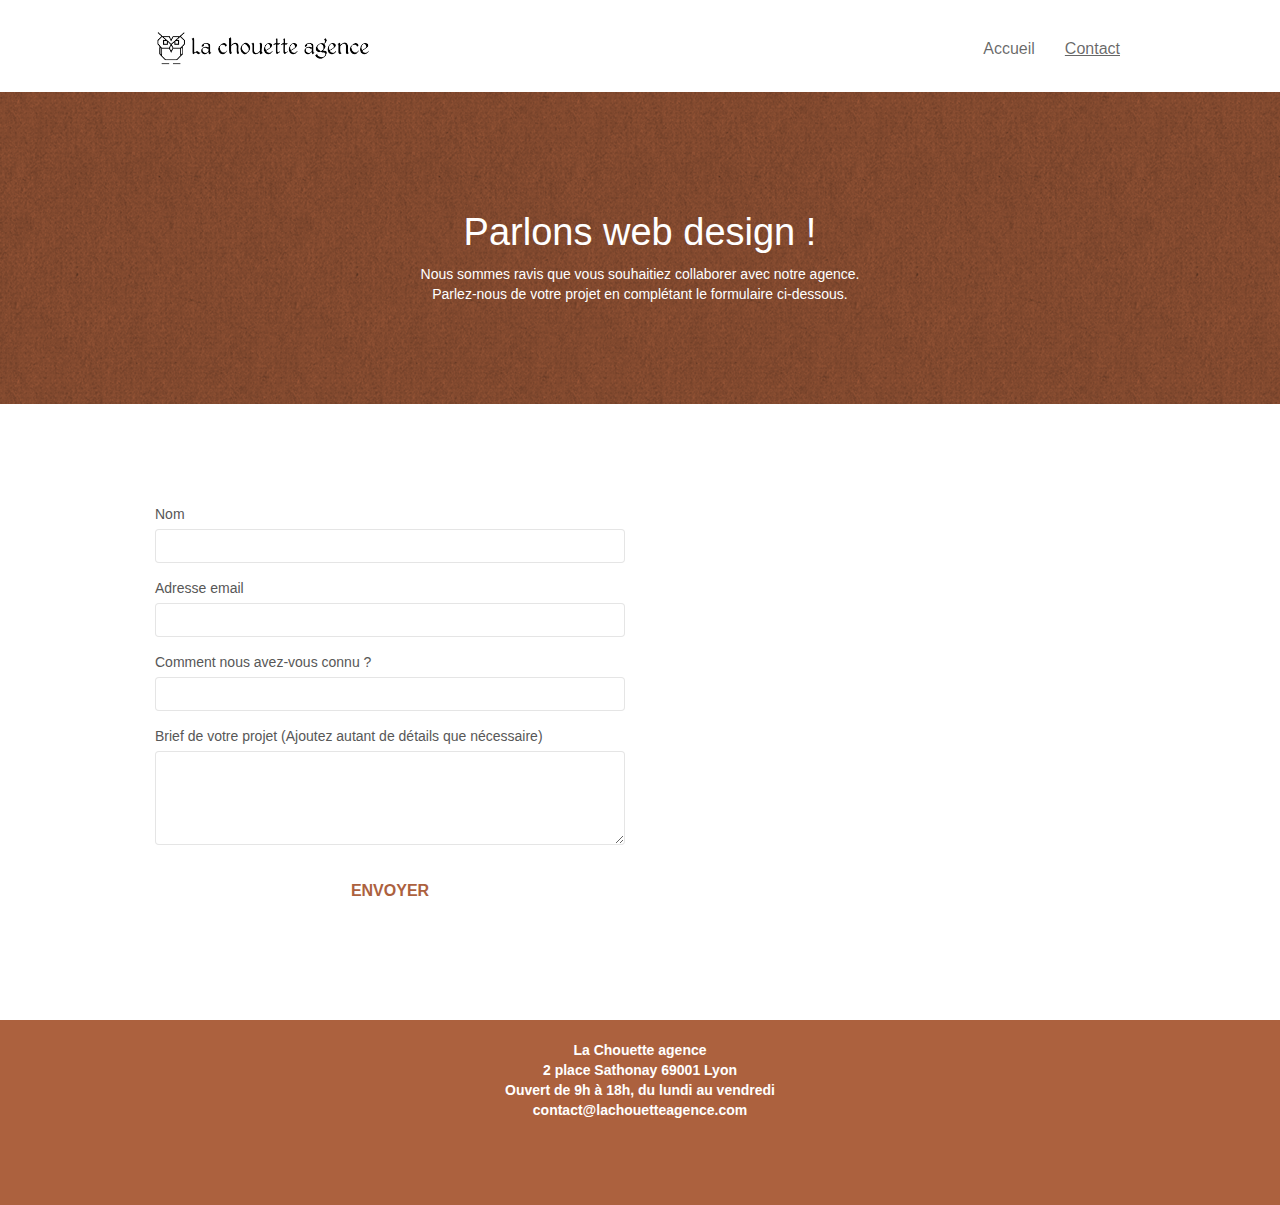
==== commit 8eabd8f8: "access" ====
--- a/contact.html
+++ b/contact.html
@@ -22,16 +22,16 @@
 
 	<!-- header -->
 
-	<header class="bloc bgc-white l-bloc " id="bloc-0">
+	<header role="banner" class="bloc bgc-white l-bloc " id="bloc-0">
 		<div class="container bloc-sm">
-			<nav class="navbar row">
+			<nav role="navigation" aria-label="main navigation" class="navbar row">
 				<div class="navbar-header">
 					<a class="navbar-brand" href="index.html">
-						<img src="img/la-chouette-agence.svg" alt="image d'une chouette" height="40" />
+						<img role="link" src="img/la-chouette-agence.svg" alt="image d'une chouette" title="retour à l'acceuil" height="40" />
 					</a>
-					<button id="nav-toggle" type="button" class="ui-navbar-toggle navbar-toggle" data-toggle="collapse"
-						data-target=".navbar-1">
-						<span class="sr-only">Toggle navigation</span>
+					<button aria-label="menu" id="nav-toggle" type="button" class="ui-navbar-toggle navbar-toggle" data-toggle="collapse"
+						data-target=".navbar-1" aria-haspopup="true" >
+
 						<span class="icon-bar"></span>
 						<span class="icon-bar"></span>
 						<span class="icon-bar"></span>
@@ -43,7 +43,7 @@
 							<a href="index.html">Accueil</a>
 						</li>
 						<li>
-							<a href="contact.html">Contact</a>
+							<a href="contact.html"><u>Contact</u></a>
 						</li>
 					</ul>
 				</div>
@@ -54,11 +54,11 @@
 	<!-- header END -->
 
 	<!-- main -->
-	<main class="page-container">
+	<main role="main" class="page-container">
 
 		<!-- section -->
 
-		<section class="bloc bg-dots-bg bg-repeat bgc-atomic-tangerine d-bloc bloc-bg-texture texture-paper" id="bloc-6">
+		<section role="region" aria-label="salutation" class="bloc bg-dots-bg bg-repeat bgc-atomic-tangerine d-bloc bloc-bg-texture texture-paper" id="bloc-6">
 			<div class="container bloc-lg">
 				<div class="row">
 					<div class="col-sm-12">
@@ -82,7 +82,7 @@
 			<div class="container bloc-lg">
 				<div class="row">
 					<div class="col-sm-6">
-						<form id="form_1" novalidate>
+						<form role="form" id="form_1" novalidate>
 							<div class="form-group">
 								<label for="name">Nom</label>
 								<input id="name" class="form-control" required />
@@ -112,12 +112,6 @@
 
 	<!-- main END -->
 
-	<!-- ScrollToTop Button -->
-	<a aria-label="haut de page" class="bloc-button btn btn-d scrollToTop" onclick="scrollToTarget('1')">
-		<span class="fa fa-chevron-up"></span>
-	</a>
-	<!-- ScrollToTop Button END-->
-	
 	<!-- Footer -->
 
 	<footer class="bloc bgc-atomic-tangerine d-bloc" id="bloc-8">
@@ -128,29 +122,29 @@
 						La Chouette agence<br>
 						2 place Sathonay 69001 Lyon<br>
 						Ouvert de 9h à 18h, du lundi au vendredi<br>
-						<a class="text-center white" href="mailto:contact@lachouetteagence.com">contact@lachouetteagence.com</a><br>
+						<a class="text-center white" href="mailto:contact@lachouetteagence.com" title="envoyer un mail ?">contact@lachouetteagence.com</a><br>
 					</address>
 				</div>
 
 				<div class="row row-no-gutters social">
 					<div class="col-sm-3">
 						<div class="text-center">
-							<a aria-label="twitter" class="social" href="index.html"><span class="fa fa-twitter icon-md"></span></a>
+							<a aria-label="logo twitter" title="suivez-nous sur twitter" class="social" href="index.html"><span role="link" class="fa fa-twitter icon-md"></span></a>
 						</div>
 					</div>
 					<div class="col-sm-3">
 						<div class="text-center">
-							<a aria-label="facebook" class="social" href="index.html"><span class="fa fa-facebook icon-md"></span></a>
+							<a aria-label="logo facebook" title="suivez-nous sur facebook" class="social" href="index.html"><span role="link" class="fa fa-facebook icon-md"></span></a>
 						</div>
 					</div>
 					<div class="col-sm-3">
 						<div class="text-center">
-							<a aria-label="dribbble" class="social" href="index.html"><span class="fa fa-dribbble icon-md"></span></a>
+							<a aria-label="logo dribbble" title="suivez-nous sur dribbble" class="social" href="index.html"><span role="link" class="fa fa-dribbble icon-md"></span></a>
 						</div>
 					</div>
 					<div class="col-sm-3">
 						<div class="text-center">
-							<a aria-label="instagram" class="social" href="index.html"><span class="fa fa-instagram icon-md"></span></a>
+							<a aria-label="logo instagram" title="suivez-nous sur instagram" class="social" href="index.html"><span role="link" class="fa fa-instagram icon-md"></span></a>
 						</div>
 					</div>
 				</div>
@@ -160,6 +154,12 @@
 
 	<!-- Footer END-->
 
+	<!-- ScrollToTop Button -->
+	<button aria-label="haut de page" class="bloc-button btn btn-d scrollToTop" onclick="scrollToTarget('1')">
+		<span class="fa fa-chevron-up"></span>
+	</button>
+	<!-- ScrollToTop Button END-->
+	
 	<!-- script -->
 
 	<script src="./js/jquery-2.1.0.min.js" defer></script>
